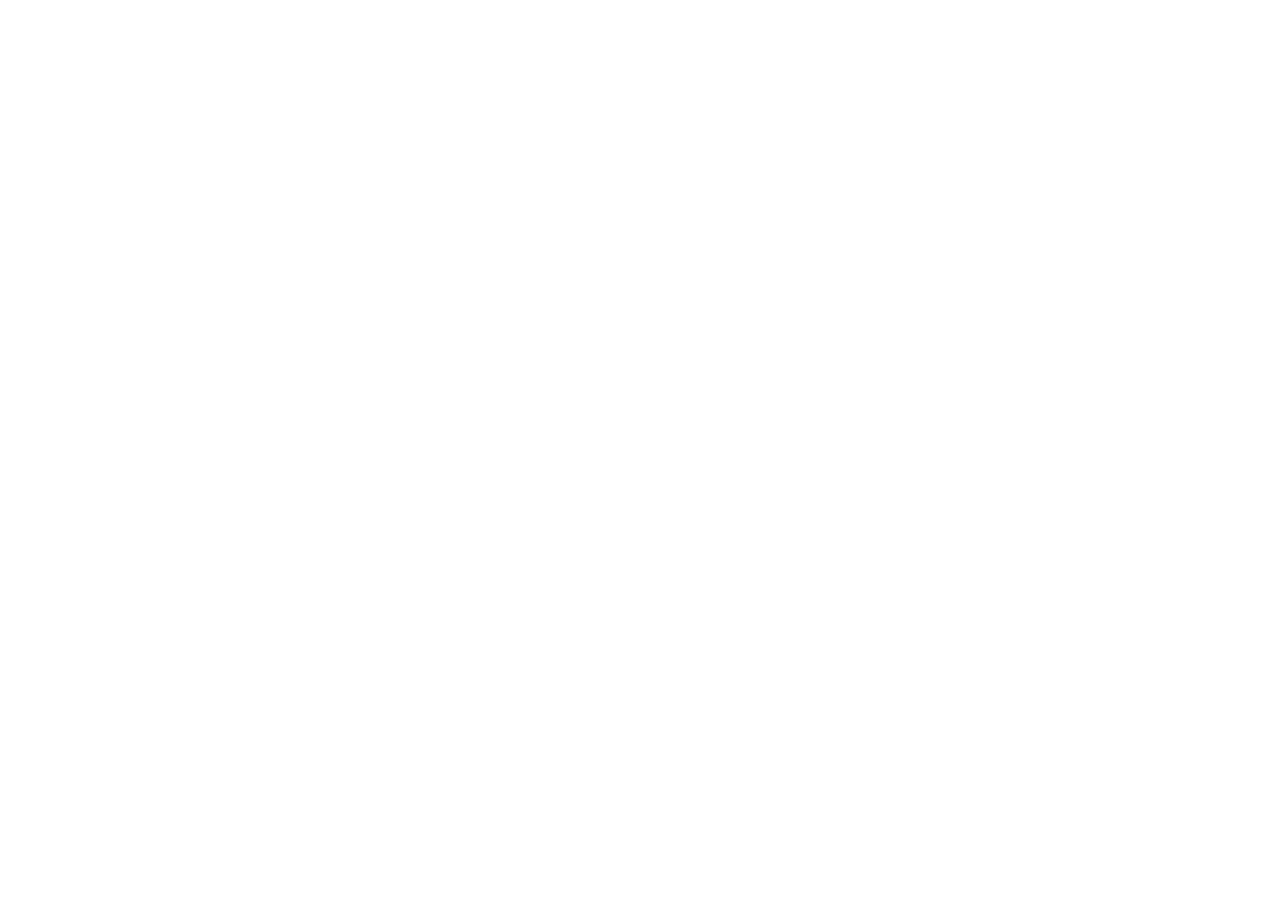
==== index.html @ b7c62ba0 "initial" ====
<!DOCTYPE html>
<html>
    <head>
        <meta charset="utf-8">
        <script src="http://d3js.org/d3.v3.min.js"></script>
        <script src="https://ajax.googleapis.com/ajax/libs/jquery/1.9.0/jquery.min.js"></script>
        <style>
            body {
                padding-right: 25px;
            }

            #chart {
                display: block;
                float: left;
                width: 760;
                padding-right: 10px;
                margin-right: 10px;
                border-right: 1px solid #aaa;
            }

            #info {
                width: 590;
                overflow-x: scoll;
                word-wrap: break-word;
            }

            #info h2 {
                font-size: 14px;
            }
            #info small {
                font-size: 10px;
            }
            #info p {
                font-size: 12px;
            }
        </style>
    </head>
    <body>
        <div id=chart></div>
        <div id=info> </div>
        <script>
            var ACCESS_TOKEN = prompt("bitly access token (see http://dev.bitly.com/authentication.html)");

            function make_graph(data) {
                var graph = [];
                var url_to_keyword = Object();
                for (_keyword in data) {
                    var keyword = data[_keyword].phrase;
                    var node = Object();
                    node.name = keyword;
                    node.id = keyword;
                    graph = graph.concat(node);
        
                    for (var _url in data[_keyword].urls) {
                        var url = data[_keyword].urls[_url].aggregate_url;
                        if (url_to_keyword[url] == null) { url_to_keyword[url] = []; }
                        url_to_keyword[url] = url_to_keyword[url].concat(keyword)
                    }
                }
                var links = [];
                for (url in url_to_keyword) {
                    var phrases= url_to_keyword[url];
                    for (var _p1 in phrases) {
                        for (var _p2 in phrases) {
                            if (_p1 != _p2) {
                                var link = Object();
                                link.sourceId = phrases[_p1];
                                link.targetId = phrases[_p2];
                                link.linkName = "coLink";
                                link.weight = 1;
                                links = links.concat(link);
                            }
                        }
                    }
                }
                return [graph, links]
            }
        
        
            d3.json("https://api-ssl.bitly.com/v3/realtime/bursting_phrases?access_token=" + ACCESS_TOKEN, 
                function(data) {
                    var graph = make_graph(data.data.phrases);
                    var nodeSet = graph[0];
                    var linkSet = graph[1];
        
                    var width = 760,
                        height = 700,
                        nodeSize = 10;
                        colorScale = d3.scale.category20();
        
                    var svgCanvas = d3.select("#chart").append("svg:svg")
                        .attr("width", width)
                        .attr("height", height);
        
                    var node_hash = [];
                    var type_hash = [];
        
                    // Create a hash that allows access to each node by its id
                    nodeSet.forEach(function(d, i) {
                      node_hash[d.id] = d;
                      type_hash[d.type] = d.type;
                    });
                    
                    // Append the source object node and the target object node to each link
                    linkSet.forEach(function(d, i) {
                      d.source = node_hash[d.sourceId];
                      d.target = node_hash[d.targetId];
        	          d.direction = "IN";
                    });
        
                    var force = d3.layout.force()
                        .charge(-300)
                        .nodes(nodeSet)
                        .links(linkSet)
                        .size([width, height])
                        .linkDistance( function(d) { if (width < height) { return width*1/4; } else { return height*1/4 } } ) // Controls edge length
                        .on("tick", tick)
                        .start();
                    
                    // Draw lines for Links between Nodes
                    var link = svgCanvas.selectAll(".gLink")
                        .data(force.links())
                      .enter().append("g")
                    .attr("class", "gLink")
                      .append("line")
                        .attr("class", "link")
                        .style("stroke", "#ccc")
                        .attr("x1", function(d) { return d.source.x; })
                        .attr("y1", function(d) { return d.source.y; })
                        .attr("x2", function(d) { return d.target.x; })
                        .attr("y2", function(d) { return d.target.y; });
                    
                    // Create Nodes
                    var node = svgCanvas.selectAll(".node")
                        .data(force.nodes())
                        .enter().append("g")
                        .attr("class", "node")
                        .attr("id", function(d) { return d.id; })
                        .on("mouseover", nodeMouseover)
                        .on("mouseout", nodeMouseout)
                        .on("mousedown", showInfo)
                        .call(force.drag);
                    
                    // Append circles to Nodes
                    node.append("circle")
                        .attr("x", function(d) { return d.x; })
                        .attr("y", function(d) { return d.y; })
                        .attr("r", nodeSize ) // Node radius
                        .attr("id", function(d) { return d.id; })
                        .style("fill", "White") // Make the nodes hollow looking
                        .style("stroke-width", 5) // Give the node strokes some thickness
                        .style("stroke", function(d, i) { colorVal = colorScale(i); return colorVal; } ) // Node stroke colors
                        .on("mousedown", showInfo)
                        .call(force.drag);
                    
                    // Append text to Nodes
                    node.append("a")
                        .attr("xlink:href", function(d) { return d.hlink; })
                        .append("text")
                            .attr("x", 20)
                            .attr("y", -10)
                            .attr("text-anchor", "start")
                            .attr("font-family", "Arial, Helvetica, sans-serif")
                            .style("font", "normal 16px Arial")
                            .attr("fill", "Blue")
                            .attr("dy", ".35em")
                            .text(function(d) { return d.name; });

                    function showInfo() {
                        var id = this.id;
                        d3.json("https://api-ssl.bitly.com/v3/search?access_token=" + ACCESS_TOKEN + "&query=" + id + "&limit=5&fields=title%2Curl%2csummaryText%2ckeywords",
                            function(data) {
                                var html = "<h1>" + id + "</h1>";
                                data.data.results.forEach(
                                    function(d, i) {
                                        html += "<a href='" + d.url + "'><h2>" + d.title + "</h2></a>";
                                        if (d.keywords != null) {
                                            html += "<small>" + d.keywords + "</small><br>";
                                        }
                                        html += "<p>" + d.summaryText + "</p><br>";
                                    }
                                );
                                $("#info").html(html);
                            }
                        );
                    }
        
                    function tick() {
                            link
                              .attr("x1", function(d) { return d.source.x; })
                              .attr("y1", function(d) { return d.source.y; })
                              .attr("x2", function(d) { return d.target.x; })
                              .attr("y2", function(d) { return d.target.y; });
                          
                            node
                              .attr("transform", function(d) { return "translate(" + d.x + "," + d.y + ")"; });
                    }
        
                    function nodeMouseover() {
                        d3.select(this).select("circle").transition()
                            .duration(250)
                	        .attr("r", 15);
        
                	    d3.select(this).select("text").transition()
                            .duration(250)
                	        .style("font", "bold 20px Arial")
                	        .attr("fill", "Blue");
                    }
                
                    function nodeMouseout() {
                        d3.select(this).select("circle").transition()
                            .duration(250)
                	        .attr("r", nodeSize);
        
                	    d3.select(this).select("text").transition()
                            .duration(250)
                	        .style("font", "normal 16px Arial")
                	        .attr("fill", "Blue");
                    }
                }
            )
        </script>
    </body>
</html>
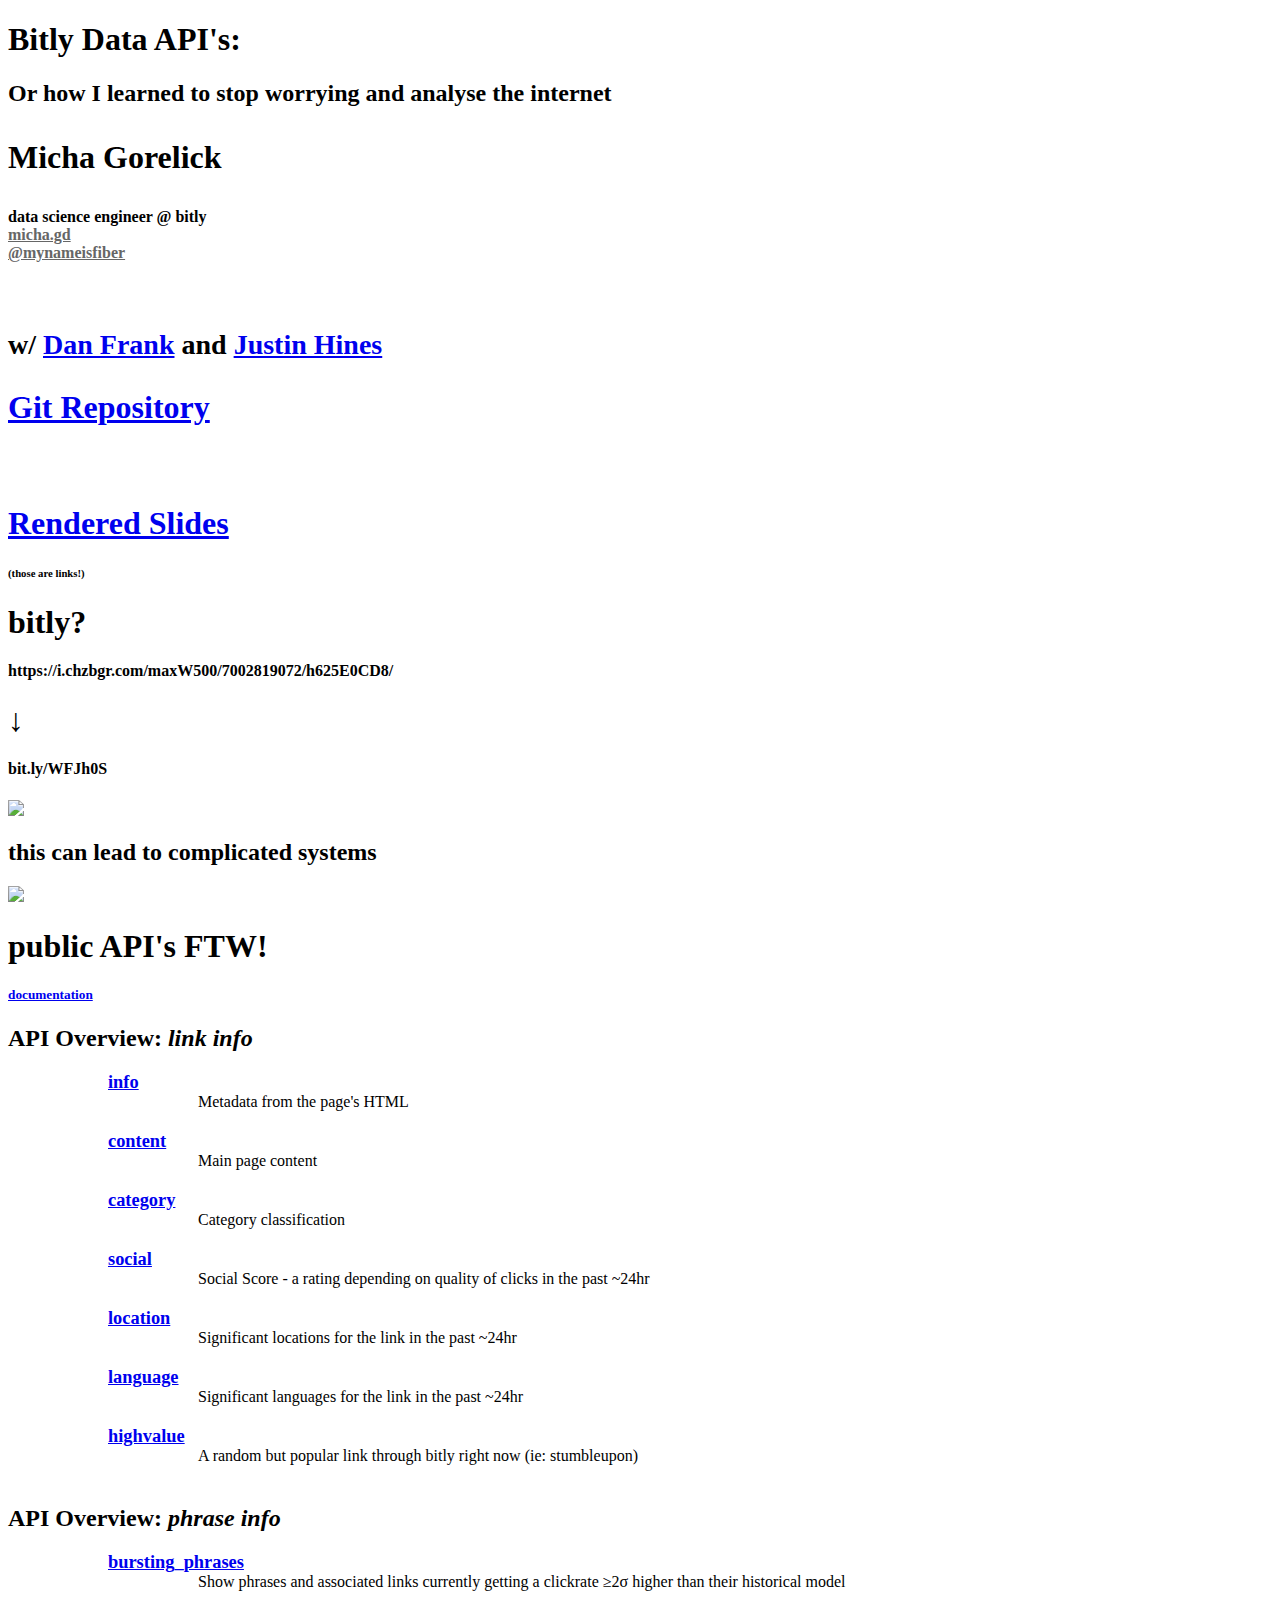
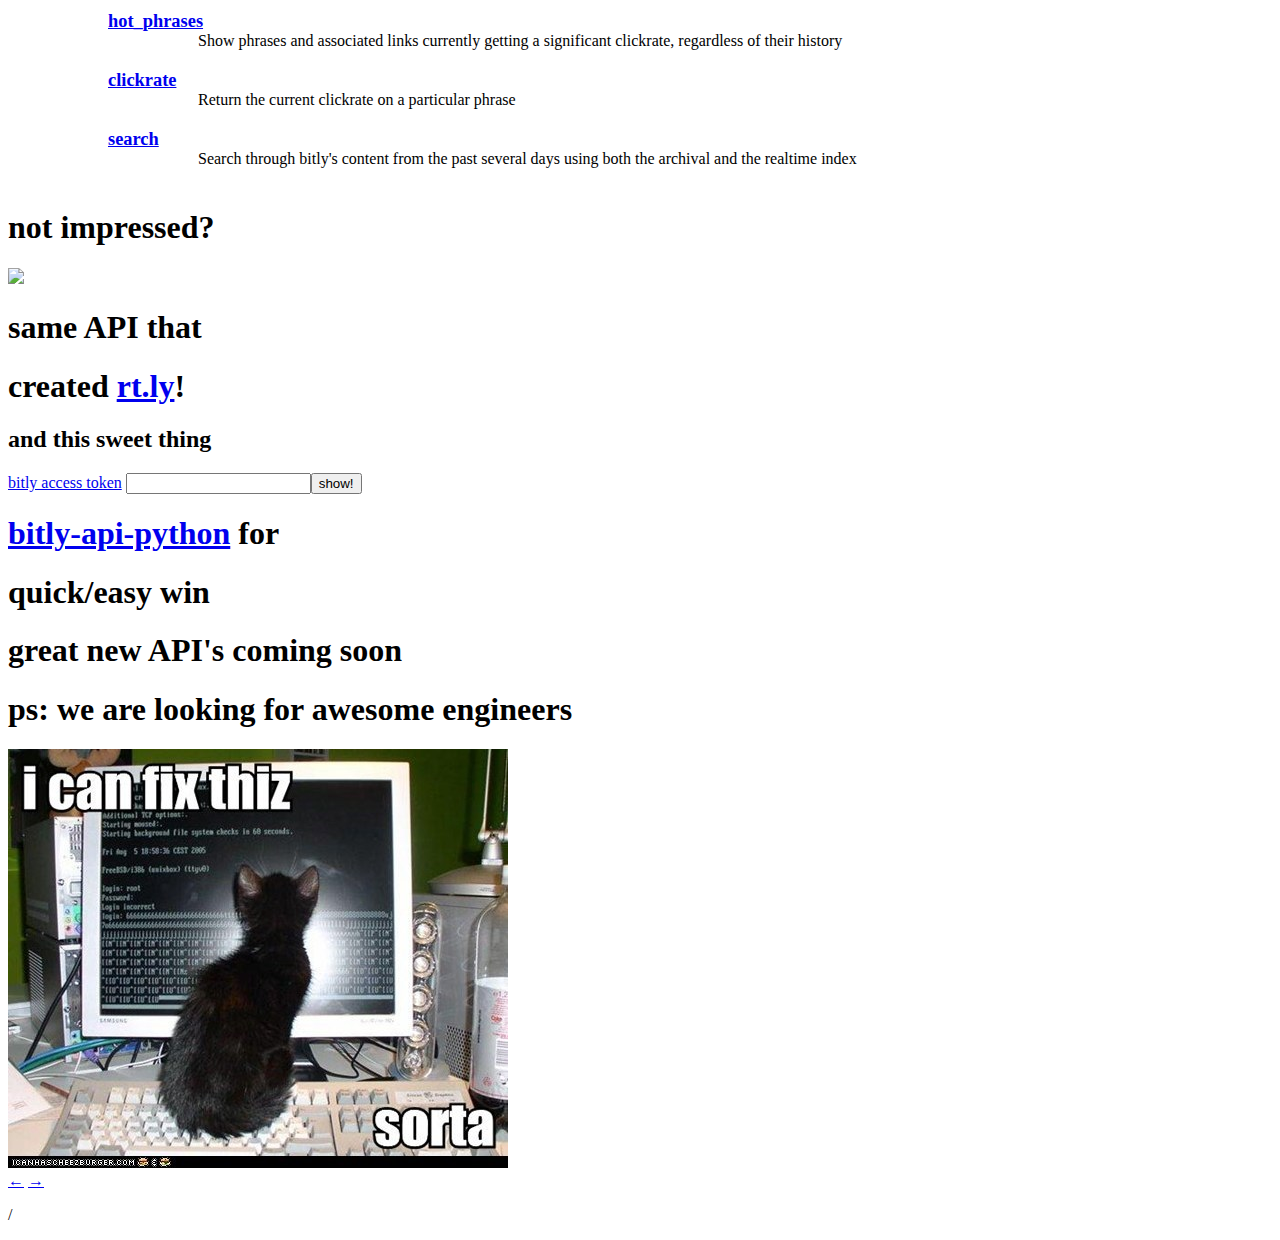
==== commit 5566c4a8: "moar changes" ====
--- a/index.html
+++ b/index.html
@@ -1,224 +1,234 @@
 <!DOCTYPE html>
 <html>
-    <head>
-        <meta charset="utf-8">
-        <script src="http://d3js.org/d3.v3.min.js"></script>
-        <script src="https://ajax.googleapis.com/ajax/libs/jquery/1.9.0/jquery.min.js"></script>
-        <style>
-            body {
-                padding-right: 25px;
-            }
-
-            #chart {
-                display: block;
-                float: left;
-                width: 760;
-                padding-right: 10px;
-                margin-right: 10px;
-                border-right: 1px solid #aaa;
-            }
-
-            #info {
-                width: 590;
-                overflow-x: scoll;
-                word-wrap: break-word;
-            }
-
-            #info h2 {
-                font-size: 14px;
-            }
-            #info small {
-                font-size: 10px;
-            }
-            #info p {
-                font-size: 12px;
-            }
-        </style>
-    </head>
-    <body>
-        <div id=chart></div>
-        <div id=info> </div>
-        <script>
-            var ACCESS_TOKEN = prompt("bitly access token (see http://dev.bitly.com/authentication.html)");
-
-            function make_graph(data) {
-                var graph = [];
-                var url_to_keyword = Object();
-                for (_keyword in data) {
-                    var keyword = data[_keyword].phrase;
-                    var node = Object();
-                    node.name = keyword;
-                    node.id = keyword;
-                    graph = graph.concat(node);
-        
-                    for (var _url in data[_keyword].urls) {
-                        var url = data[_keyword].urls[_url].aggregate_url;
-                        if (url_to_keyword[url] == null) { url_to_keyword[url] = []; }
-                        url_to_keyword[url] = url_to_keyword[url].concat(keyword)
-                    }
-                }
-                var links = [];
-                for (url in url_to_keyword) {
-                    var phrases= url_to_keyword[url];
-                    for (var _p1 in phrases) {
-                        for (var _p2 in phrases) {
-                            if (_p1 != _p2) {
-                                var link = Object();
-                                link.sourceId = phrases[_p1];
-                                link.targetId = phrases[_p2];
-                                link.linkName = "coLink";
-                                link.weight = 1;
-                                links = links.concat(link);
-                            }
-                        }
-                    }
-                }
-                return [graph, links]
-            }
-        
-        
-            d3.json("https://api-ssl.bitly.com/v3/realtime/bursting_phrases?access_token=" + ACCESS_TOKEN, 
-                function(data) {
-                    var graph = make_graph(data.data.phrases);
-                    var nodeSet = graph[0];
-                    var linkSet = graph[1];
-        
-                    var width = 760,
-                        height = 700,
-                        nodeSize = 10;
-                        colorScale = d3.scale.category20();
-        
-                    var svgCanvas = d3.select("#chart").append("svg:svg")
-                        .attr("width", width)
-                        .attr("height", height);
-        
-                    var node_hash = [];
-                    var type_hash = [];
-        
-                    // Create a hash that allows access to each node by its id
-                    nodeSet.forEach(function(d, i) {
-                      node_hash[d.id] = d;
-                      type_hash[d.type] = d.type;
-                    });
-                    
-                    // Append the source object node and the target object node to each link
-                    linkSet.forEach(function(d, i) {
-                      d.source = node_hash[d.sourceId];
-                      d.target = node_hash[d.targetId];
-        	          d.direction = "IN";
-                    });
-        
-                    var force = d3.layout.force()
-                        .charge(-300)
-                        .nodes(nodeSet)
-                        .links(linkSet)
-                        .size([width, height])
-                        .linkDistance( function(d) { if (width < height) { return width*1/4; } else { return height*1/4 } } ) // Controls edge length
-                        .on("tick", tick)
-                        .start();
-                    
-                    // Draw lines for Links between Nodes
-                    var link = svgCanvas.selectAll(".gLink")
-                        .data(force.links())
-                      .enter().append("g")
-                    .attr("class", "gLink")
-                      .append("line")
-                        .attr("class", "link")
-                        .style("stroke", "#ccc")
-                        .attr("x1", function(d) { return d.source.x; })
-                        .attr("y1", function(d) { return d.source.y; })
-                        .attr("x2", function(d) { return d.target.x; })
-                        .attr("y2", function(d) { return d.target.y; });
-                    
-                    // Create Nodes
-                    var node = svgCanvas.selectAll(".node")
-                        .data(force.nodes())
-                        .enter().append("g")
-                        .attr("class", "node")
-                        .attr("id", function(d) { return d.id; })
-                        .on("mouseover", nodeMouseover)
-                        .on("mouseout", nodeMouseout)
-                        .on("mousedown", showInfo)
-                        .call(force.drag);
-                    
-                    // Append circles to Nodes
-                    node.append("circle")
-                        .attr("x", function(d) { return d.x; })
-                        .attr("y", function(d) { return d.y; })
-                        .attr("r", nodeSize ) // Node radius
-                        .attr("id", function(d) { return d.id; })
-                        .style("fill", "White") // Make the nodes hollow looking
-                        .style("stroke-width", 5) // Give the node strokes some thickness
-                        .style("stroke", function(d, i) { colorVal = colorScale(i); return colorVal; } ) // Node stroke colors
-                        .on("mousedown", showInfo)
-                        .call(force.drag);
-                    
-                    // Append text to Nodes
-                    node.append("a")
-                        .attr("xlink:href", function(d) { return d.hlink; })
-                        .append("text")
-                            .attr("x", 20)
-                            .attr("y", -10)
-                            .attr("text-anchor", "start")
-                            .attr("font-family", "Arial, Helvetica, sans-serif")
-                            .style("font", "normal 16px Arial")
-                            .attr("fill", "Blue")
-                            .attr("dy", ".35em")
-                            .text(function(d) { return d.name; });
-
-                    function showInfo() {
-                        var id = this.id;
-                        d3.json("https://api-ssl.bitly.com/v3/search?access_token=" + ACCESS_TOKEN + "&query=" + id + "&limit=5&fields=title%2Curl%2csummaryText%2ckeywords",
-                            function(data) {
-                                var html = "<h1>" + id + "</h1>";
-                                data.data.results.forEach(
-                                    function(d, i) {
-                                        html += "<a href='" + d.url + "'><h2>" + d.title + "</h2></a>";
-                                        if (d.keywords != null) {
-                                            html += "<small>" + d.keywords + "</small><br>";
-                                        }
-                                        html += "<p>" + d.summaryText + "</p><br>";
-                                    }
-                                );
-                                $("#info").html(html);
-                            }
-                        );
-                    }
-        
-                    function tick() {
-                            link
-                              .attr("x1", function(d) { return d.source.x; })
-                              .attr("y1", function(d) { return d.source.y; })
-                              .attr("x2", function(d) { return d.target.x; })
-                              .attr("y2", function(d) { return d.target.y; });
-                          
-                            node
-                              .attr("transform", function(d) { return "translate(" + d.x + "," + d.y + ")"; });
-                    }
-        
-                    function nodeMouseover() {
-                        d3.select(this).select("circle").transition()
-                            .duration(250)
-                	        .attr("r", 15);
-        
-                	    d3.select(this).select("text").transition()
-                            .duration(250)
-                	        .style("font", "bold 20px Arial")
-                	        .attr("fill", "Blue");
-                    }
-                
-                    function nodeMouseout() {
-                        d3.select(this).select("circle").transition()
-                            .duration(250)
-                	        .attr("r", nodeSize);
-        
-                	    d3.select(this).select("text").transition()
-                            .duration(250)
-                	        .style("font", "normal 16px Arial")
-                	        .attr("fill", "Blue");
-                    }
-                }
-            )
-        </script>
-    </body>
+<head>
+	<meta charset="utf-8">
+	<meta http-equiv="X-UA-Compatible" content="IE=edge,chrome=1">
+	<meta name="viewport" content="width=1024, user-scalable=no">
+
+	<title>Bitly Data API's</title>
+
+    <link rel="stylesheet" href="examples/awesomegraph/style.css">
+
+	<!-- Required stylesheet -->
+	<link rel="stylesheet" href="deck.js/core/deck.core.css">
+    <link rel="stylesheet" href="http://yandex.st/highlightjs/7.2/styles/xcode.min.css">
+	
+	<!-- Extension CSS files go here. Remove or add as needed. -->
+	<link rel="stylesheet" href="deck.js/extensions/goto/deck.goto.css">
+	<link rel="stylesheet" href="deck.js/extensions/menu/deck.menu.css">
+	<link rel="stylesheet" href="deck.js/extensions/navigation/deck.navigation.css">
+	<link rel="stylesheet" href="deck.js/extensions/status/deck.status.css">
+	<link rel="stylesheet" href="deck.js/extensions/hash/deck.hash.css">
+	<link rel="stylesheet" href="deck.js/extensions/scale/deck.scale.css">
+
+	<!-- Style theme. More available in /themes/style/ or create your own. -->
+    <!--<link rel="stylesheet" href="themes/style/web-2.0.css">-->
+    <link rel="stylesheet" href="deck.js/themes/style/swiss.css">
+
+	<!-- Transition theme. More available in /themes/transition/ or create your own. -->
+	<link rel="stylesheet" href="deck.js/themes/transition/horizontal-slide.css">
+	
+	<!-- Required Modernizr file -->
+	<script src="deck.js/modernizr.custom.js"></script>
+    <style>
+        dl {
+            padding: 0 100px !important;
+        }
+
+        dt {
+            font-size: 115% !important;
+            font-weight: bold !important;
+        }
+
+        dd {
+            padding-left: 50px !important;
+            padding-bottom: 20px !important;
+        }
+    </style>
+</head>
+<body class="deck-container">
+
+<!-- Begin slides. Just make elements with a class of slide. -->
+
+<section class="slide">
+    <div class="vcenter">
+	    <h1>Bitly Data API's:</h1>
+        <h2>Or how I learned to stop worrying and analyse the internet</h2>
+        <h3 style="font-size: 2em">Micha Gorelick</h3>
+        <h4>
+            data science engineer @ bitly<br>
+            <a href="http://micha.gd/" style="color: #666">micha.gd</a><br>
+            <a href="http://twitter.com/mynameisfiber" style="color: #666">@mynameisfiber</a><br>
+        </h3>
+        <br>
+        <h3 style="font-size:1.75em;">w/ <a href="http://danielhfrank.com/">Dan Frank</a> and <a href="https://twitter.com/jphines">Justin Hines</a></h3>
+    </div>
+</section>
+
+<section class="slide">
+    <div class="vcenter">
+        <h1><a href="http://github.com/mynameisfiber/bitlydataapi/">Git Repository</a></h1>
+        <br><br>
+        <h1><a href="http://micha.gd/bitlydataapi/">Rendered Slides</a></h1>
+        <h6>(those are links!)</h6>
+    </div>
+</section>
+
+<section class="slide">
+    <div class="vcenter">
+        <h1>bitly?</h1>
+    </div>
+</section>
+
+<section class="slide">
+    <div class="vcenter">
+        <h4>https://i.chzbgr.com/maxW500/7002819072/h625E0CD8/</h4>
+        <h1>&darr;</h1>
+        <h4>bit.ly/WFJh0S</h4>
+    </div>
+</section>
+
+<section class="slide">
+    <div class="vcenter">
+        <img src="images/encode+decode=awesome.png" width=50%>
+    </div>
+</section>
+
+<section class="slide">
+    <div class="vcenter">
+        <h2>this can lead to complicated systems</h2>
+        <img src="images/realtime_arch.svg" height=85%>
+    </div>
+</section>
+
+<section class="slide">
+    <div class="vcenter">
+        <h1>public API's FTW!</h1>
+        <h5><a href="http://dev.bitly.com/data_apis.html">documentation</a></h5>
+    </div>
+</section>
+
+<section class="slide">
+    <h2>API Overview: <em>link info</em></h2>
+    <dl>
+        <dt><a href="http://dev.bitly.com/data_apis.html#v3_link_info">info</a></dt>
+            <dd>Metadata from the page's HTML</dd>
+        <dt><a href="http://dev.bitly.com/data_apis.html#v3_link_content">content</a></dt>
+            <dd>Main page content</dd>
+        <dt><a href="http://dev.bitly.com/data_apis.html#v3_link_category">category</a></dt>
+            <dd>Category classification</dd>
+        <dt><a href="http://dev.bitly.com/data_apis.html#v3_link_social">social</a></dt>
+            <dd>Social Score - a rating depending on quality of clicks in the past ~24hr</dd>
+        <dt><a href="http://dev.bitly.com/data_apis.html#v3_link_location">location</a></dt>
+            <dd>Significant locations for the link in the past ~24hr</dd>
+        <dt><a href="http://dev.bitly.com/data_apis.html#v3_link_language">language</a></dt>
+            <dd>Significant languages for the link in the past ~24hr</dd>
+        <dt><a href="http://dev.bitly.com/data_apis.html#v3_highvalue">highvalue</a></dt>
+            <dd>A random but popular link through bitly right now (ie: stumbleupon)
+    </dl>
+</section>
+
+<section class="slide">
+    <h2>API Overview: <em>phrase info</em></h2>
+    <dl>
+        <dt><a href="http://dev.bitly.com/data_apis.html#v3_realtime_bursting_phrases">bursting_phrases</a></dt>
+            <dd>Show phrases and associated links currently getting a clickrate ≥2σ higher than their historical model</dd>
+        <dt><a href="http://dev.bitly.com/data_apis.html#v3_realtime_host_phrases">hot_phrases</a></dt>
+            <dd>Show phrases and associated links currently getting a significant clickrate, regardless of their history</dd>
+        <dt><a href="http://dev.bitly.com/data_apis.html#v3_realtime_clickrate">clickrate</a></dt>
+            <dd>Return the current clickrate on a particular phrase</dd>
+        <dt><a href="http://dev.bitly.com/data_apis.html#v3_search">search</a></dt>
+            <dd>Search through bitly's content from the past several days using both the archival and the realtime index</dd>
+    </dl>
+</section>
+
+<section class="slide">
+    <div class="vcenter">
+        <h1>not impressed?</h1>
+        <img src="images/unimpressedinklage.gif">
+    </div>
+</section>
+
+<section class="slide">
+    <div class="vcenter">
+        <h1>same API that</h1>
+        <h1>created <a href="http://rt.ly/">rt.ly</a>!</h1>
+    </div>
+</section>
+
+<section class="slide">
+    <h2>and this sweet thing</h2>
+    <a href="https://bitly.com/a/oauth_apps">bitly access token</a> <input type=password id=in_access_token><input type=submit value="show!" onClick="show_awesome($('#in_access_token').val());"><br>
+    <div id=chart></div>
+    <div id=info> </div>
+</section>
+
+<section class="slide">
+    <div class="vcenter">
+        <h1><a href="https://github.com/bitly/bitly-api-python">bitly-api-python</a> for</h1>
+        <h1>quick/easy win</h1>
+    </div>
+</section>
+
+<section class="slide">
+    <h1>great new API's coming soon</h1>
+</section>
+
+<section class="slide">
+    <div class="vcenter">
+        <h1>ps: we are looking for awesome engineers</h1>
+        <img src="images/cat-can-fix.jpg">
+    </div>
+</section>
+
+
+<!-- End slides. -->
+
+
+<!-- Begin extension snippets. Add or remove as needed. -->
+
+<!-- deck.navigation snippet -->
+<a href="#" class="deck-prev-link" title="Previous">&#8592;</a>
+<a href="#" class="deck-next-link" title="Next">&#8594;</a>
+
+<!-- deck.status snippet -->
+<p class="deck-status">
+	<span class="deck-status-current"></span>
+	/
+	<span class="deck-status-total"></span>
+</p>
+
+<!-- End extension snippets. -->
+<script src="d3/d3.min.js"></script>
+<script src="examples/awesomegraph/awesomegraph.js"></script>
+		
+
+<!-- Required JS files. -->
+<script src="deck.js/jquery-1.7.2.min.js"></script>
+<script src="deck.js/core/deck.core.js"></script>
+
+<!-- Extension JS files. Add or remove as needed. -->
+<script src="deck.js/core/deck.core.js"></script>
+<script src="deck.js/extensions/hash/deck.hash.js"></script>
+<script src="deck.js/extensions/menu/deck.menu.js"></script>
+<script src="deck.js/extensions/status/deck.status.js"></script>
+<script src="deck.js/extensions/navigation/deck.navigation.js"></script>
+<script src="deck.js/extensions/scale/deck.scale.js"></script>
+
+<!-- MathJax -->
+<!--<script type="text/javascript" src="http://cdn.mathjax.org/mathjax/latest/MathJax.js?config=TeX-AMS-MML_HTMLorMML"></script>-->
+
+<!-- highlight.js -->
+<script src="http://yandex.st/highlightjs/7.2/highlight.min.js"></script>
+
+<!-- Initialize the deck. You can put this in an external file if desired. -->
+<script>
+    hljs.tabReplace = '    '; // 4 spaces
+    hljs.initHighlightingOnLoad();
+
+	$(function() {
+		$.deck('.slide');
+	});
+</script>
+</body>
 </html>
--- a/examples/awesomegraph/style.css
+++ b/examples/awesomegraph/style.css
@@ -0,0 +1,33 @@
+body {
+    padding-right: 25px;
+}
+
+#chart {
+    display: block;
+    float: left;
+    width: 760;
+    padding-right: 10px;
+    margin-right: 10px;
+    border-right: 1px solid #aaa;
+}
+
+#info {
+    width: 590;
+    overflow-x: scoll;
+    word-wrap: break-word;
+}
+
+#info > shead {
+    font-size: 16px;
+    font-weight: bold;
+}
+
+#info > stitle {
+    font-size: 14px;
+}
+#info > skeyword {
+    font-size: 10px;
+}
+#info > ssummary {
+    font-size: 12px;
+}
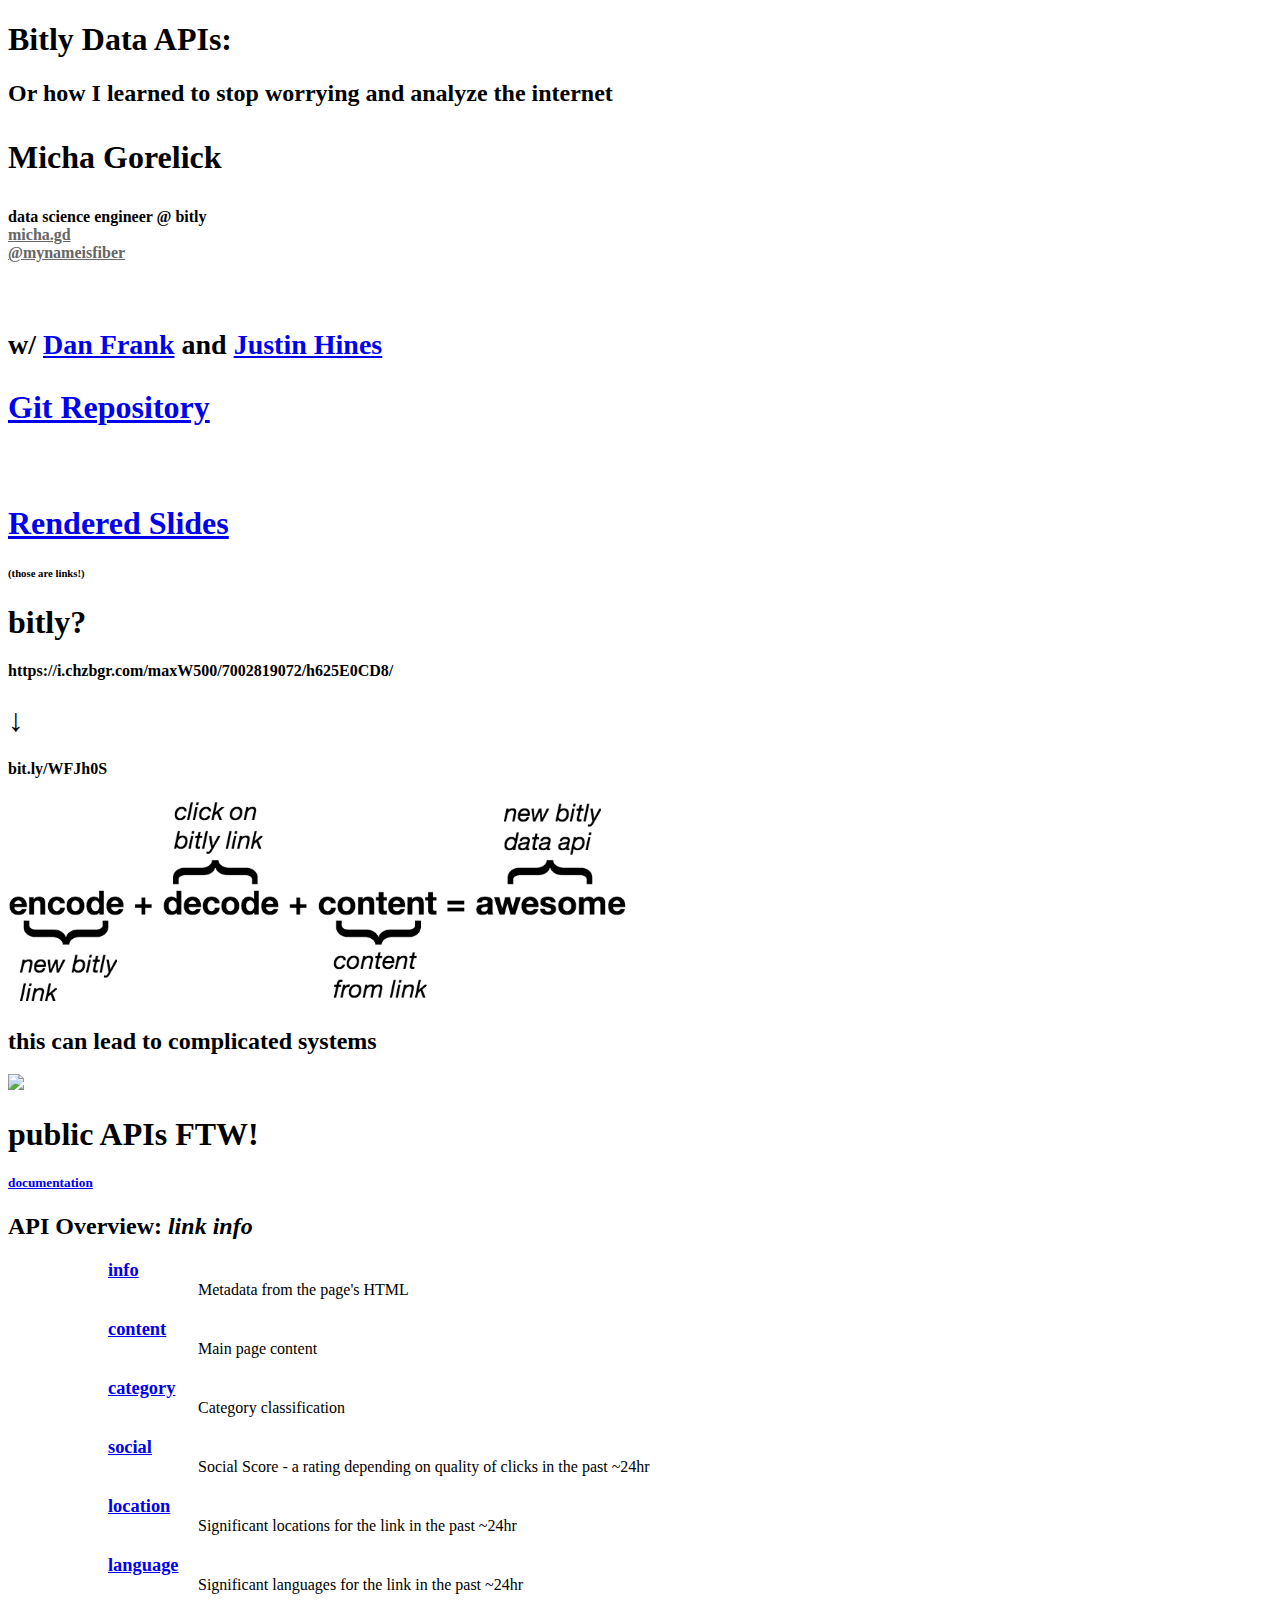
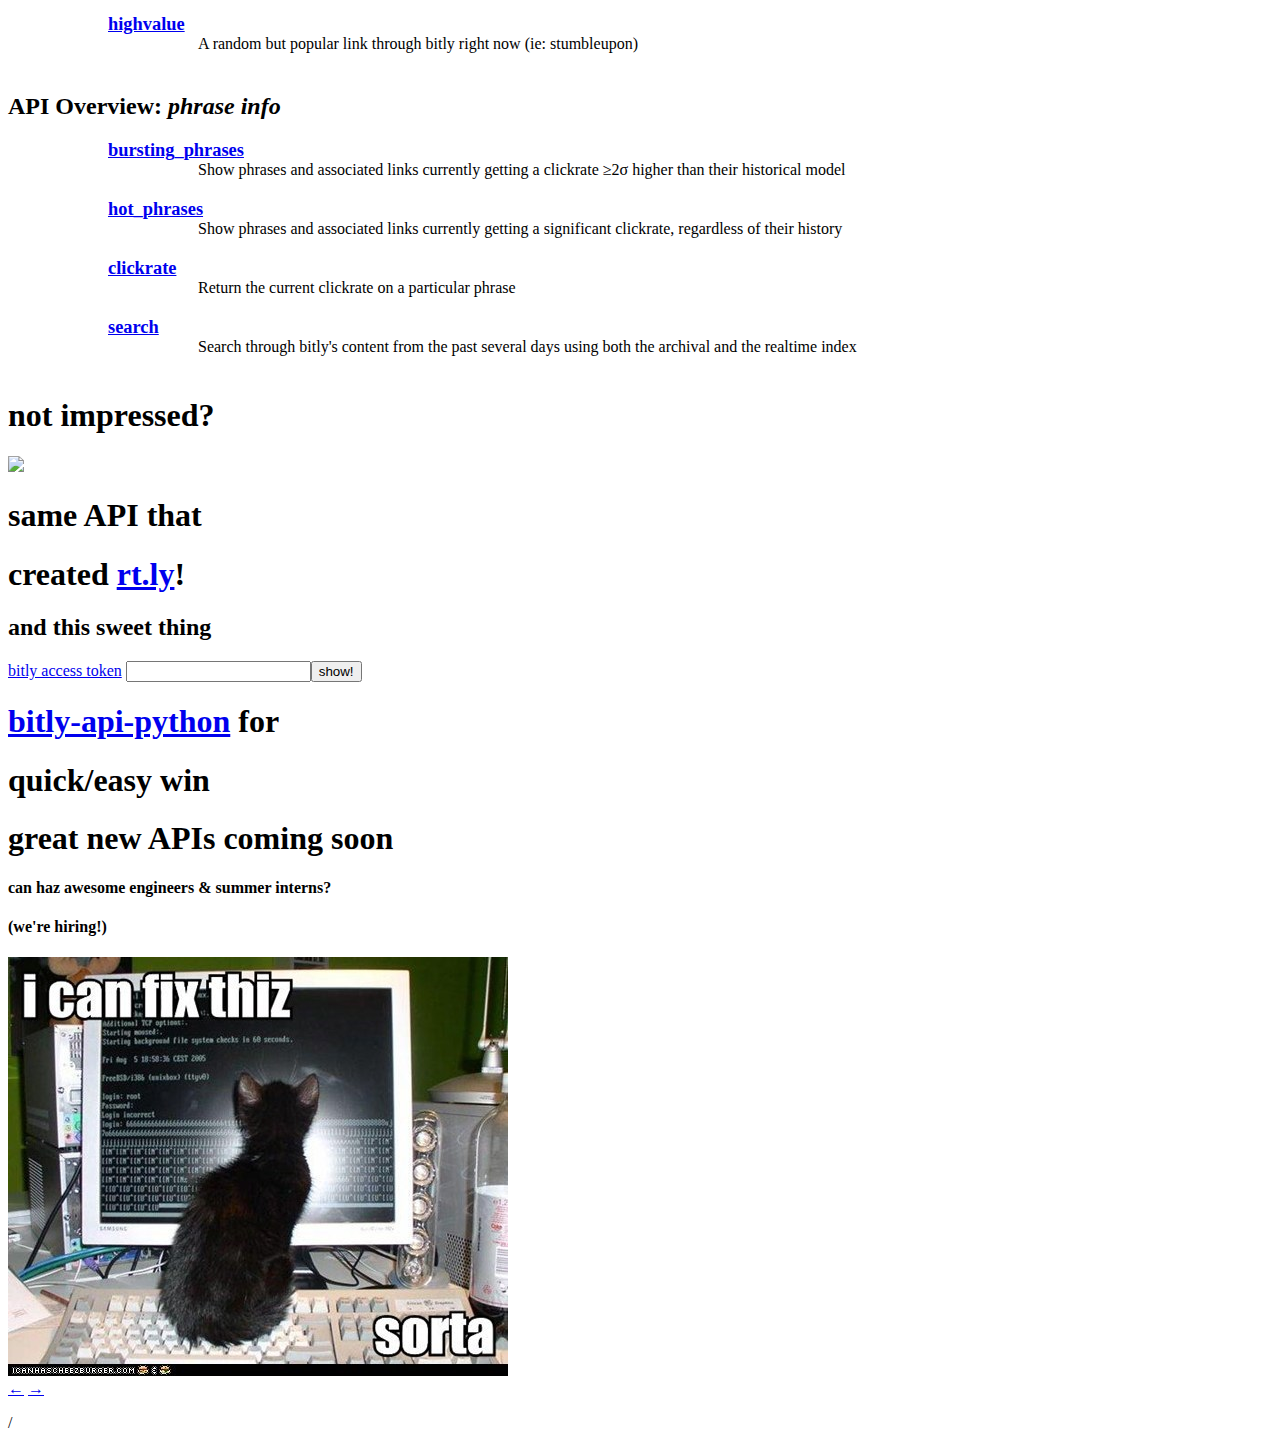
==== commit 161500a9: "more awesome" ====
--- a/index.html
+++ b/index.html
@@ -5,7 +5,7 @@
 	<meta http-equiv="X-UA-Compatible" content="IE=edge,chrome=1">
 	<meta name="viewport" content="width=1024, user-scalable=no">
 
-	<title>Bitly Data API's</title>
+	<title>Bitly Data APIs</title>
 
     <link rel="stylesheet" href="examples/awesomegraph/style.css">
 
@@ -52,8 +52,8 @@
 
 <section class="slide">
     <div class="vcenter">
-	    <h1>Bitly Data API's:</h1>
-        <h2>Or how I learned to stop worrying and analyse the internet</h2>
+	    <h1>Bitly Data APIs:</h1>
+        <h2>Or how I learned to stop worrying and analyze the internet</h2>
         <h3 style="font-size: 2em">Micha Gorelick</h3>
         <h4>
             data science engineer @ bitly<br>
@@ -103,7 +103,7 @@
 
 <section class="slide">
     <div class="vcenter">
-        <h1>public API's FTW!</h1>
+        <h1>public APIs FTW!</h1>
         <h5><a href="http://dev.bitly.com/data_apis.html">documentation</a></h5>
     </div>
 </section>
@@ -171,12 +171,13 @@
 </section>
 
 <section class="slide">
-    <h1>great new API's coming soon</h1>
-</section>
-
-<section class="slide">
-    <div class="vcenter">
-        <h1>ps: we are looking for awesome engineers</h1>
+    <h1>great new APIs coming soon</h1>
+</section>
+
+<section class="slide">
+    <div class="vcenter">
+        <h4>can haz awesome engineers & summer interns?</h4>
+        <h4>(we're hiring!)</h4>
         <img src="images/cat-can-fix.jpg">
     </div>
 </section>
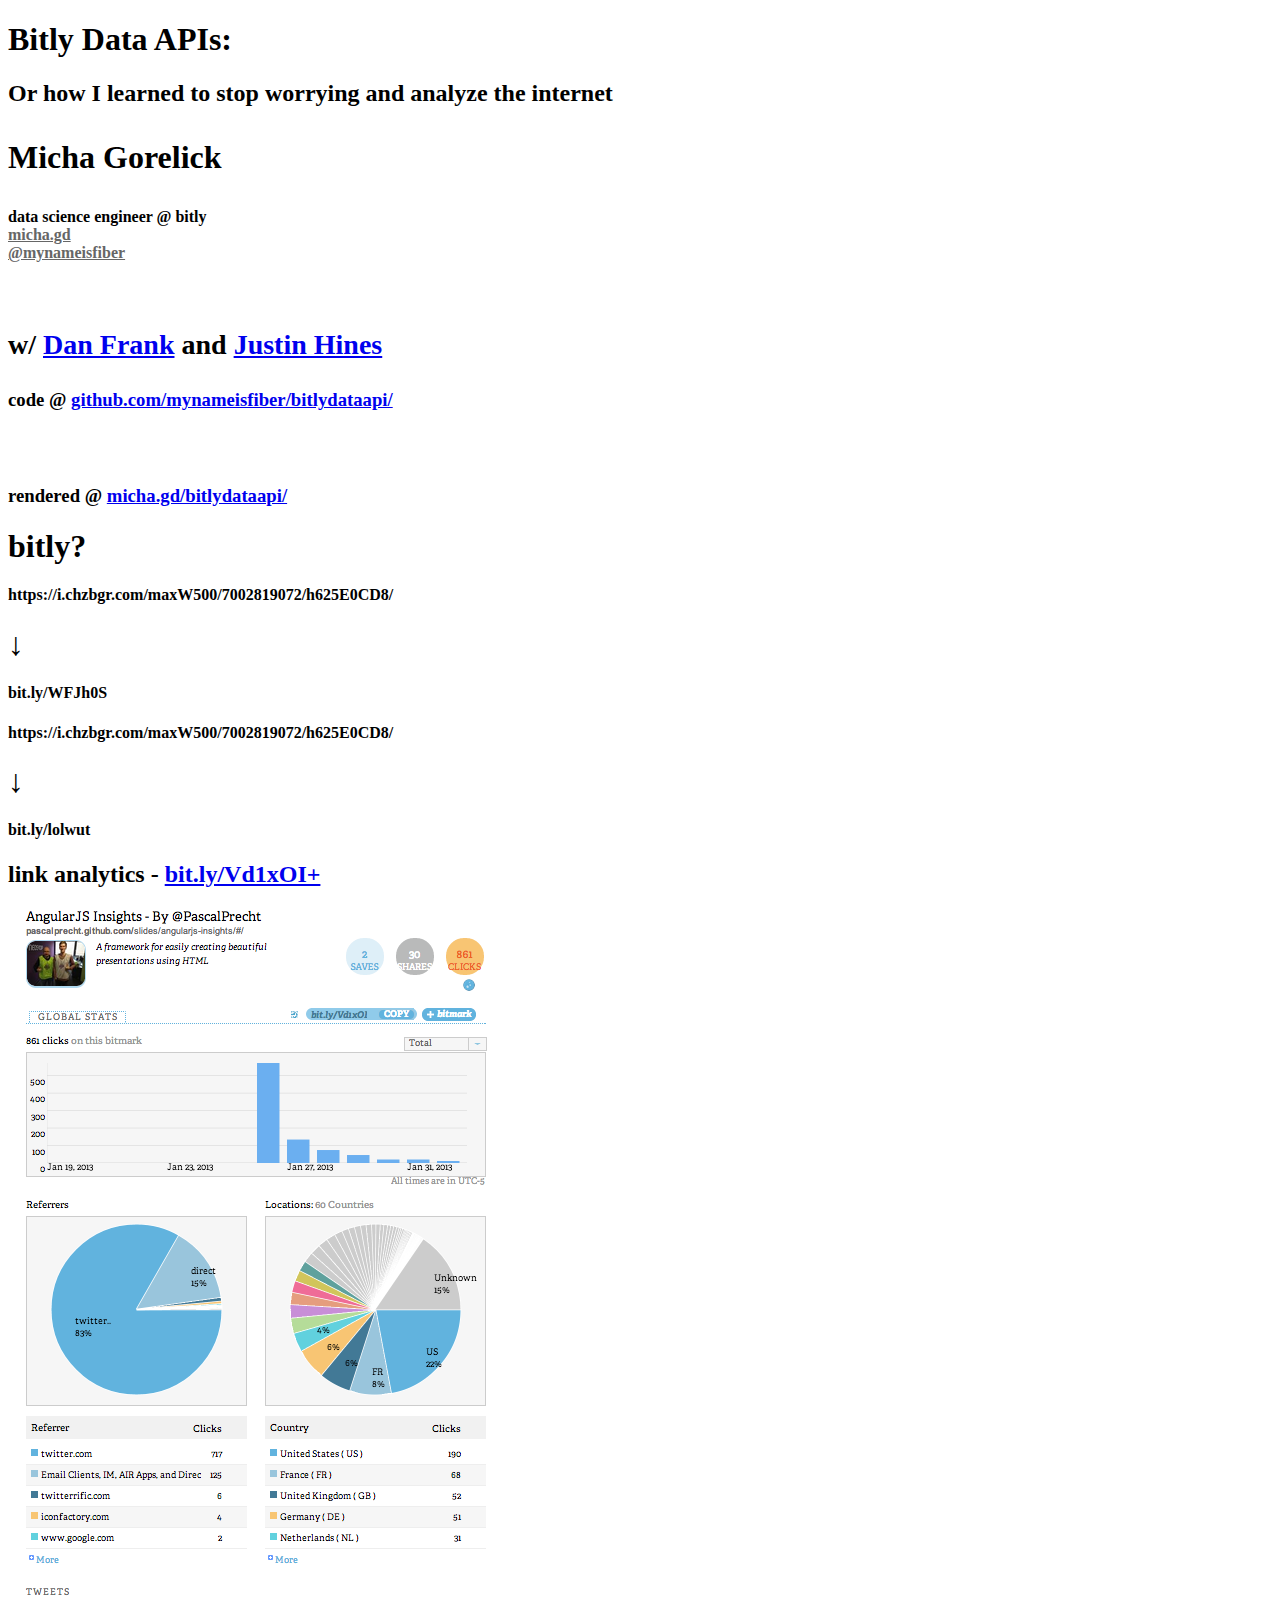
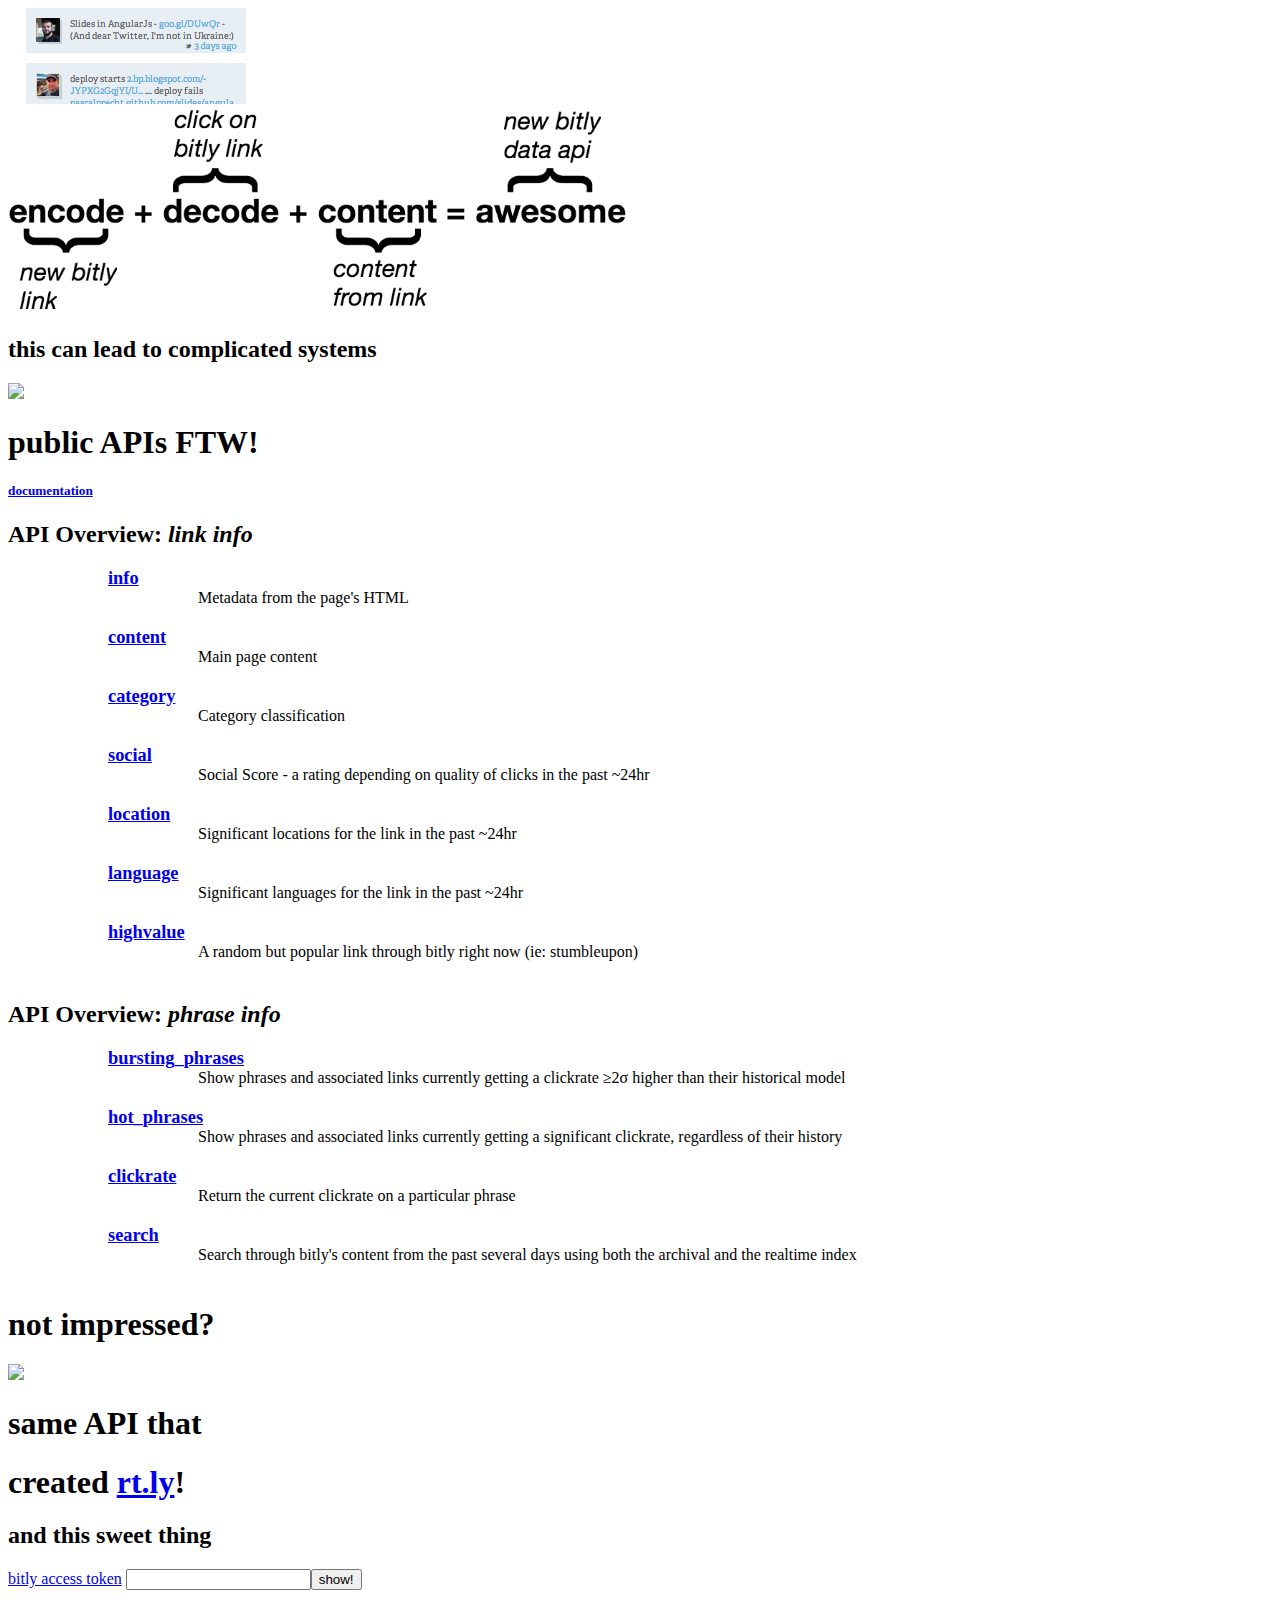
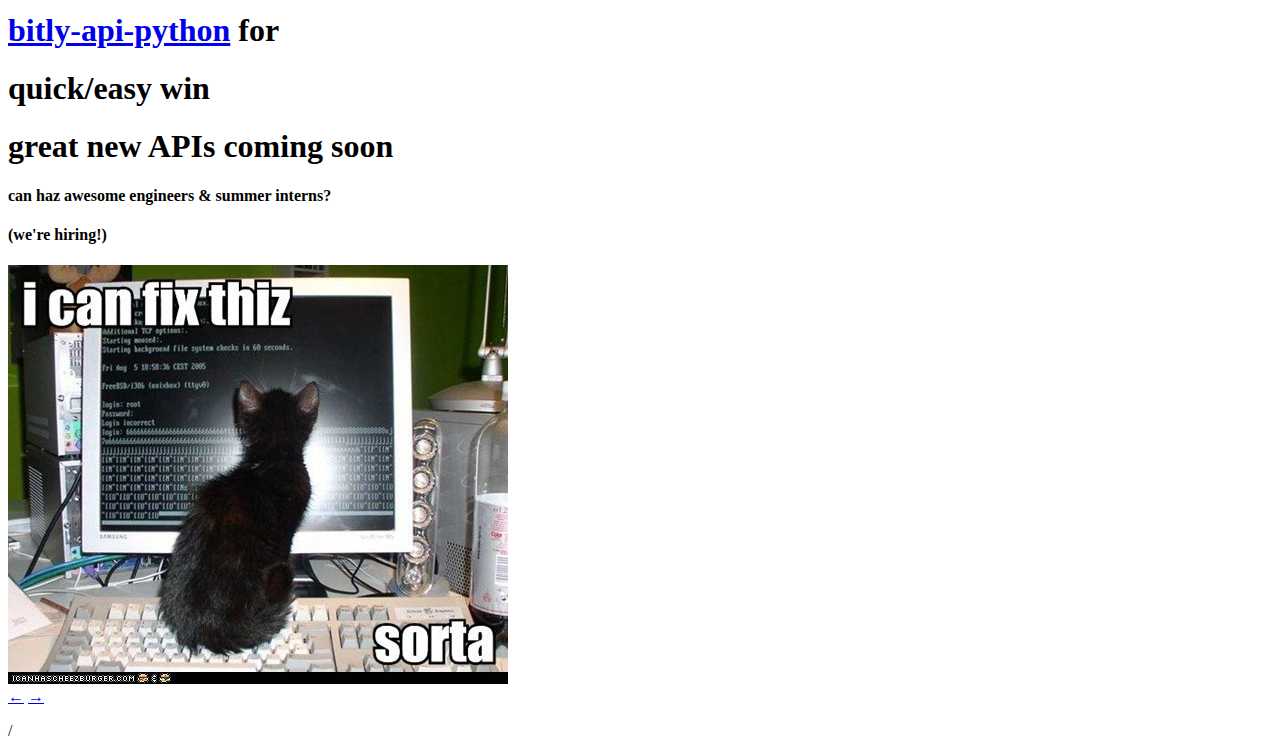
==== commit d6bba075: "final version?" ====
--- a/index.html
+++ b/index.html
@@ -67,10 +67,9 @@
 
 <section class="slide">
     <div class="vcenter">
-        <h1><a href="http://github.com/mynameisfiber/bitlydataapi/">Git Repository</a></h1>
+        <h3>code @ <a href="http://github.com/mynameisfiber/bitlydataapi/">github.com/mynameisfiber/bitlydataapi/</a></h3>
         <br><br>
-        <h1><a href="http://micha.gd/bitlydataapi/">Rendered Slides</a></h1>
-        <h6>(those are links!)</h6>
+        <h3>rendered @ <a href="http://micha.gd/bitlydataapi/">micha.gd/bitlydataapi/</a></h3>
     </div>
 </section>
 
@@ -86,6 +85,19 @@
         <h1>&darr;</h1>
         <h4>bit.ly/WFJh0S</h4>
     </div>
+</section>
+
+<section class="slide">
+    <div class="vcenter">
+        <h4>https://i.chzbgr.com/maxW500/7002819072/h625E0CD8/</h4>
+        <h1>&darr;</h1>
+        <h4>bit.ly/lolwut</h4>
+    </div>
+</section>
+
+<section class="slide">
+    <h2>link analytics - <a href="http://bit.ly/Vd1xOI+">bit.ly/Vd1xOI+</a></h2>
+    <img src="images/bitly-analytics.png">
 </section>
 
 <section class="slide">
